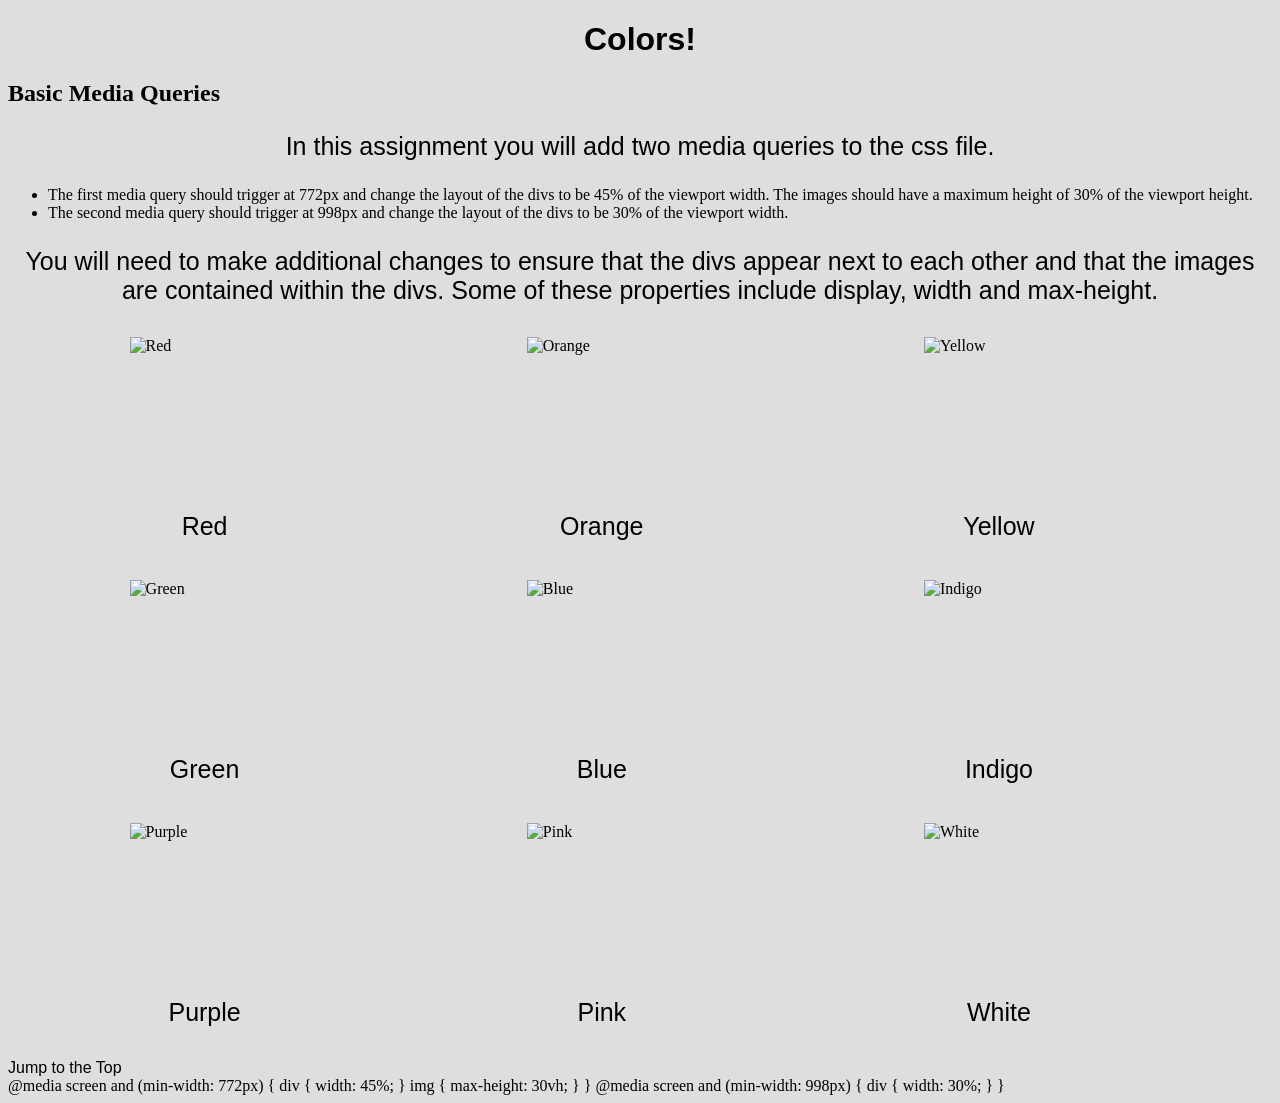
==== RD-week2-responsive_hw_starter/index.html @ 2598f609 "Update index.html" ====
<!DOCTYPE html>
<html lang="en">

<head>
  <meta charset="UTF-8">
  <meta http-equiv="X-UA-Compatible" content="IE=edge">
  <meta name="viewport" content="width=device-width, initial-scale=1.0">
  <title>Colors</title>
  <link rel="stylesheet" href="css/style.css">
</head>

<body>
  <header>
    <h1 id="top">Colors!</h1>
  </header>

  <main>
    <h2>Basic Media Queries</h2>
    <p>In this assignment you will add two media queries to the css file.</p>
    <ul>
      <li>The first media query should trigger at 772px and change the layout of the divs to be 45% of the viewport width. The images should have a maximum height of 30% of the viewport height.</li>

      <li>The second media query should trigger at 998px and change the layout of the divs to be 30% of the viewport width.</li>
    </ul>
    <p>You will need to make additional changes to ensure that the divs appear next to each other and that the images are contained within the divs.  Some of these properties include display, width and max-height.</p>

    <div>
      <img src="images/Red.jpeg" alt="Red" width="200">
      <p class = "label">Red</p>
    </div>
    <div>
      <img src="images/Orange.png" alt="Orange" width="200">
      <p class = "label">Orange</p>
    </div>
    <div>
      <img src="images/Yellow.png" alt="Yellow" width="200">
      <p class = "label">Yellow</p>
    </div>
    <div>
      <img src="images/Green.png" alt="Green" width="200">
      <p class = "label">Green</p>
    </div>
    <div>
      <img src="images/Blue.png" alt="Blue" width="200">
      <p class = "label">Blue</p>
    </div>
    <div>
      <img src="images/Indigo.jpeg" alt="Indigo" width="200">
      <p class = "label">Indigo</p>
    </div>
    <div>
      <img src="images/Purple.png" alt="Purple" width="200">
      <p class = "label">Purple</p>
    </div>
    <div>
      <img src="images/Pink.jpeg" alt="Pink" width="200">
      <p class = "label">Pink</p>
    </div>
    <div>
      <img src="images/White.png" alt="White" width="200">
      <p class = "label">White</p>
    </div>
    </div>
  </main>

  <footer>
    <a href="#top">Jump to the Top</a>
  </footer>
</body>

</html>
@media screen and (min-width: 772px) {
    div {
        width: 45%;
    }

    img {
        max-height: 30vh;
    }
}

@media screen and (min-width: 998px) {
    div {
        width: 30%;
    }
}
---- RD-week2-responsive_hw_starter/css/style.css ----
body {
    background-color: #dedede;
}

h1 {
    text-align: center;
    font-family:Arial, sans-serif;
    font-size: 32px;
}

a {
    color: #000;
    text-decoration: none;
    font-family:Arial, sans-serif;
}

p {
   font-size: 25px;
   font-family:Arial, sans-serif;
}

img{
  width:100%;
}


p{
  text-align:center;
}

div img{
    width:150px;
    height: 150px;
    display:block;
    margin:auto;
}

div{
  display: inline-block;
  width: 24%;
  margin: 5px;
  padding: 2px;
}
@media screen and (min-width: 772px) {
    div {
        width: 45%;
    }

    img {
        max-height: 30vh;
    }
}

@media screen and (min-width: 998px) {
    div {
        width: 30%;
    }
}


























/* 
main {
    border: 5px #000 solid;
    margin: 10px;
}
 */
/* 

.container {
    display: grid;
    grid-template-columns: 1fr;
    justify-items: center;
}
 */
/* img{
    width: 200px;
    height: 200px;
    padding: 5px;
} */

/* .child {
    position: relative;
    display: inline-block;
    border: 5px black solid;
    margin: 5px;
    border-radius: 5px;
} */

/* 

.label {
    display: none;
    position: absolute;
    top: 40%;
    left: 40%;
} */
/* 
.button {
    display: inline-block;
    border: 2px solid #000;
    padding: 5px;
    border-radius: 25px;
}
 */
/* 
.button:hover {
    background-color:#fff;
} */

/* 
footer {
    display: flex;
    justify-content: center;
} */

/* 
header {
    border-radius: 5px;
    border: 5px #000 solid;
    margin: 10px;
} */

/* 
.label {
    display: none;
    position: absolute;
    top: 40%;
    left: 40%;
} */
/* 
.child:hover .label {
    display: block;
} */
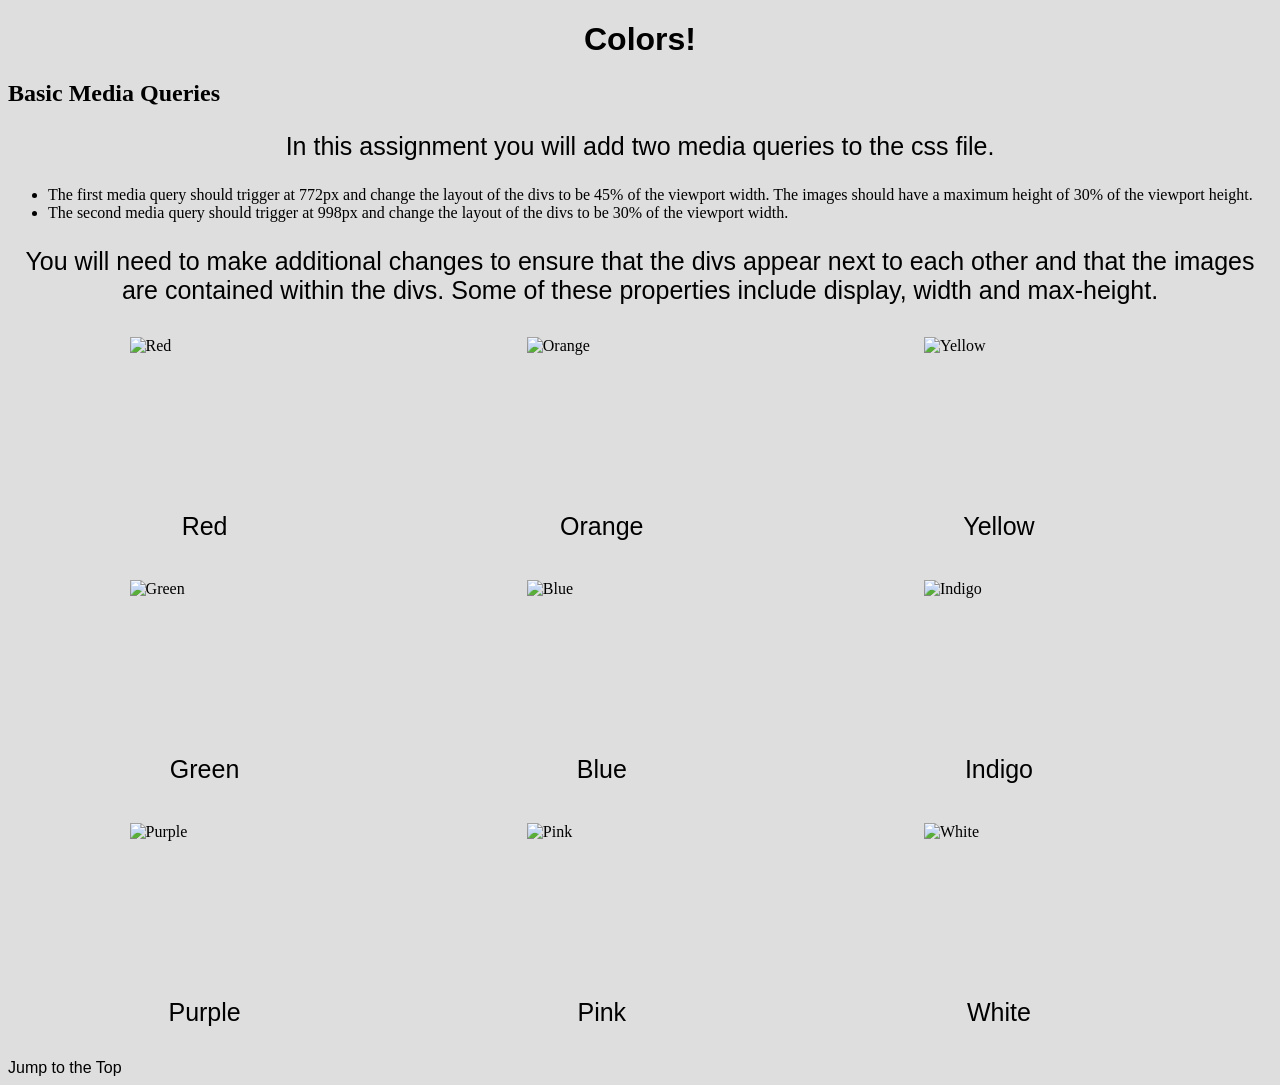
==== commit 465f396e: "Update index.html" ====
--- a/RD-week2-responsive_hw_starter/index.html
+++ b/RD-week2-responsive_hw_starter/index.html
@@ -69,18 +69,4 @@
 </body>
 
 </html>
-@media screen and (min-width: 772px) {
-    div {
-        width: 45%;
-    }
 
-    img {
-        max-height: 30vh;
-    }
-}
-
-@media screen and (min-width: 998px) {
-    div {
-        width: 30%;
-    }
-}
--- a/RD-week2-responsive_hw_starter/css/style.css
+++ b/RD-week2-responsive_hw_starter/css/style.css
@@ -45,6 +45,8 @@
 @media screen and (min-width: 772px) {
     div {
         width: 45%;
+        display: inline-block;
+        vertical-align: top;
     }
 
     img {
@@ -57,7 +59,6 @@
         width: 30%;
     }
 }
-
 
 
 
